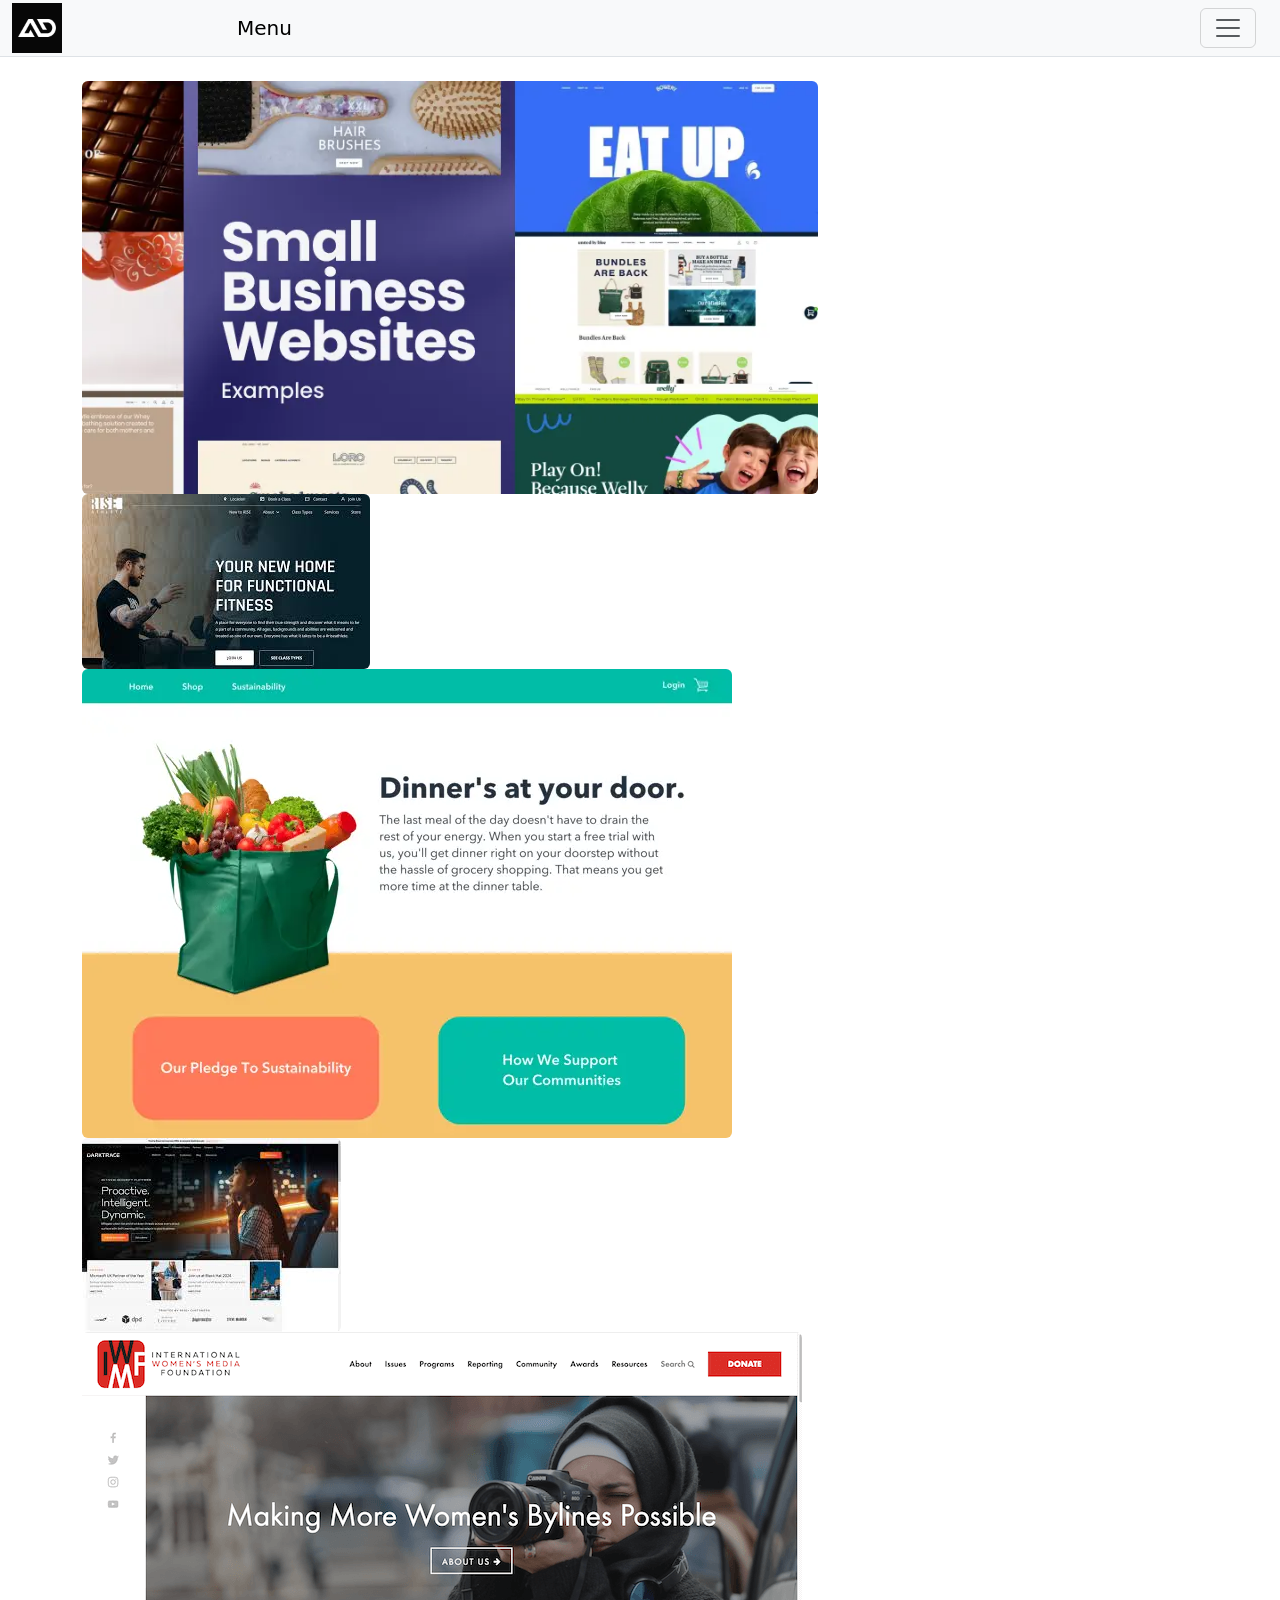
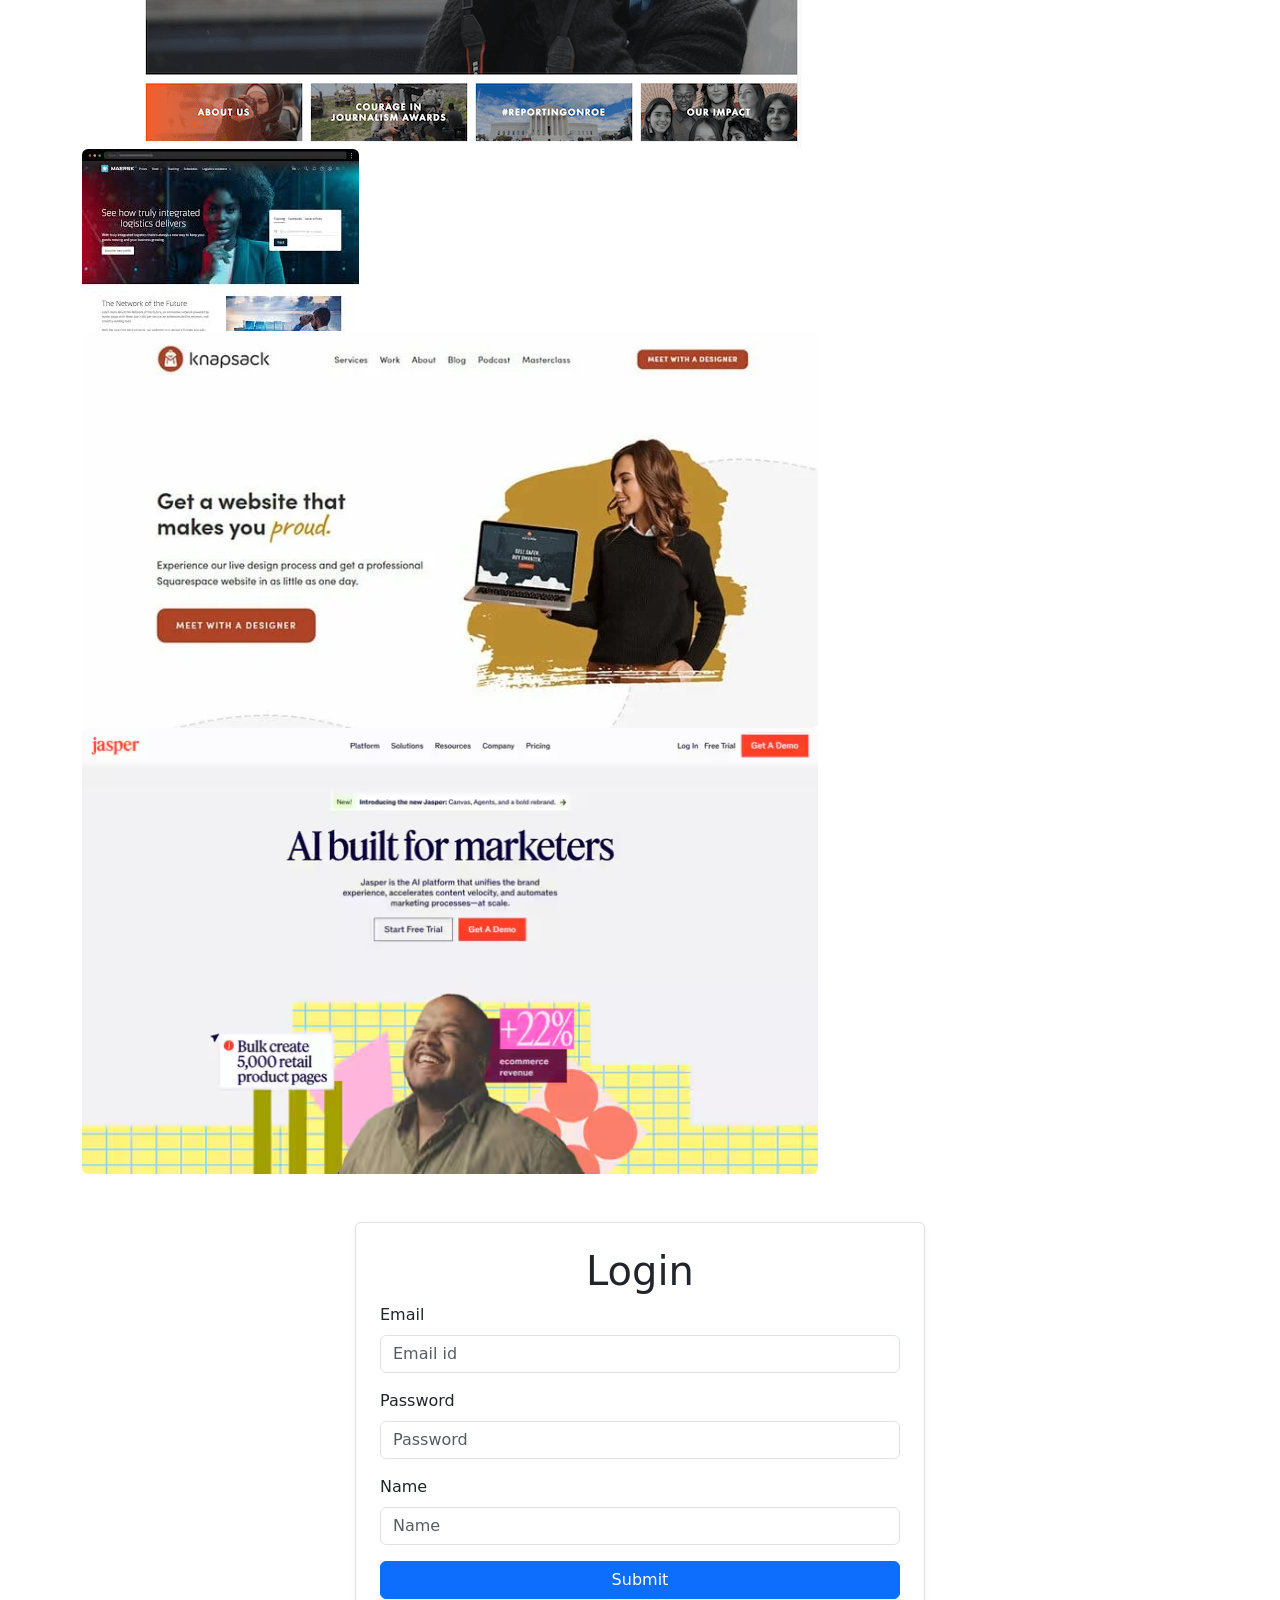
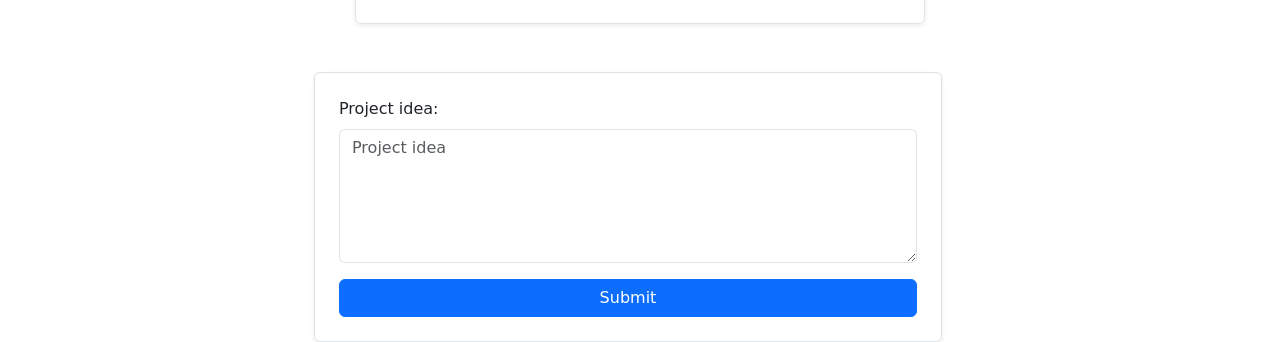
==== index.html @ 994834e5 "first project" ====
<!DOCTYPE html>
<html lang="en">
<head>
    <link href="https://cdn.jsdelivr.net/npm/bootstrap@5.3.3/dist/css/bootstrap.min.css" rel="stylesheet">
    <script src="https://cdn.jsdelivr.net/npm/bootstrap@5.3.3/dist/js/bootstrap.bundle.min.js"></script>
    <meta charset="UTF-8">
    <meta name="viewport" content="width=device-width, initial-scale=1.0">
    <title>Responsive Document</title>
</head>
<body>

    <div class="container-fluid bg-light border-bottom sticky-top">
        <div class="row align-items-center">
            <div class="col-2">
                <img src="images/logo.webp" alt="Logo" class="img-fluid" style="max-height: 50px;">
            </div>
            <div class="col-10">
                <nav class="navbar navbar-light bg-light sticky-top">
    <div class="container-fluid">
        <a class="navbar-brand" href="#">Menu</a>
        
        <button class="navbar-toggler" type="button" data-bs-toggle="collapse"
                data-bs-target="#collapsibleNavbar" aria-controls="collapsibleNavbar" 
                aria-expanded="false" aria-label="Toggle navigation">
            <span class="navbar-toggler-icon"></span>
        </button>

        <div class="collapse navbar-collapse" id="collapsibleNavbar">
            <ul class="navbar-nav">
                <li class="nav-item">
                    <a class="nav-link" href="#home">Home</a>
                </li>
                <li class="nav-item">
                    <a class="nav-link" href="#Project">Project</a>
                </li>
                <li class="nav-item">
                    <a class="nav-link" href="#Aboutus">Log in</a>
                </li>
            </ul>
        </div>
    </div>
</nav>
            </div>
        </div>
    </div>

    <div class="container mt-4" id="home">
        <div class="row"> 
            <div class="col-sm-6 col-md-8"><img src="images/1.webp" class="img-fluid rounded" alt=""></div>
            <div class="col-sm-6 col-md-10"><img src="images/2.jpg" class="img-fluid rounded" alt=""></div>
            <div class="col-sm-6 col-md-8"><img src="images/3.webp" class="img-fluid rounded" alt=""></div>
            <div class="col-sm-6 col-md-10"><img src="images/4.jpg" class="img-fluid rounded" alt=""></div>
            <div class="col-sm-6 col-md-10"><img src="images/6.webp" class="img-fluid rounded" alt=""></div>
            <div class="col-sm-6 col-md-8"><img src="images/5.jpg" class="img-fluid rounded" alt=""></div>
            <div class="col-sm-6 col-md-8"><img src="images/7.webp" class="img-fluid rounded" alt=""></div>
            <div class="col-sm-6 col-md-8"><img src="images/8.avif" class="img-fluid rounded" alt=""></div>
        </div>
    </div>

    <div class="container mt-5 mb-5" id="Aboutus">
        <div class="row justify-content-center">
            <div class="col-md-6 border p-4 shadow-sm rounded">
                <h1 class="text-center">Login</h1>
                <form>
                    <div class="mb-3">
                        <label class="form-label">Email</label>
                        <input type="email" class="form-control" placeholder="Email id">
                    </div>
                    <div class="mb-3">
                        <label class="form-label">Password</label>
                        <input type="password" class="form-control" placeholder="Password">
                    </div>
                    <div class="mb-3">
                        <label class="form-label">Name</label>
                        <input type="text" class="form-control" placeholder="Name">
                    </div>
                    <button type="submit" class="btn btn-primary w-100">Submit</button>
                </form>
            </div>
        </div>
    </div>
    <div class="container-fluid" id="Project">
        <div class="row">
            <div class="row justify-content-center">
            <div class="col-md-6 border p-4 shadow-sm rounded">
                <div class="mb-3">
                    <label for="" class="form-label">Project idea:</label>
                    <textarea name="" id="" cols="40" rows="5" class="form-control" placeholder="Project idea"></textarea>
                </div>
                <button type="submit" class="btn btn-primary w-100">Submit</button>
            </div>
            </div>
        </div>
    </div>
</body>
</html>
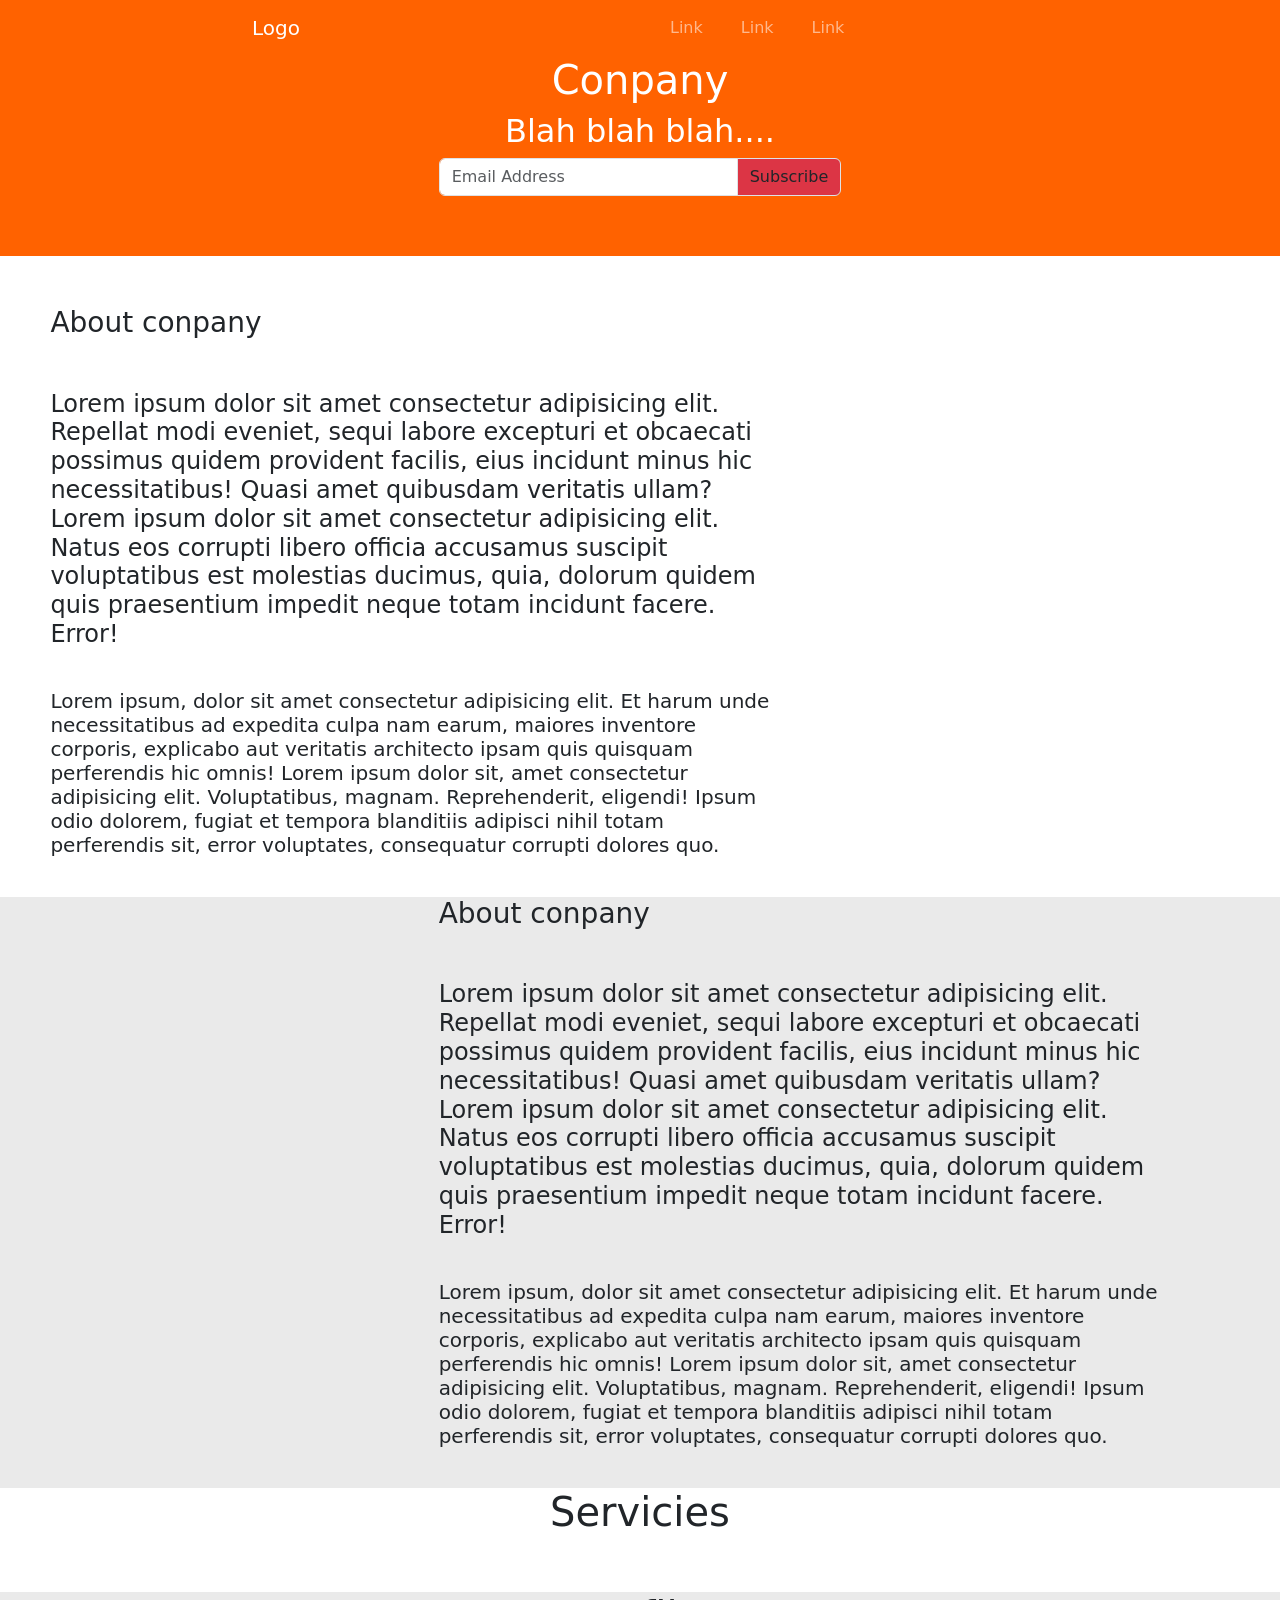
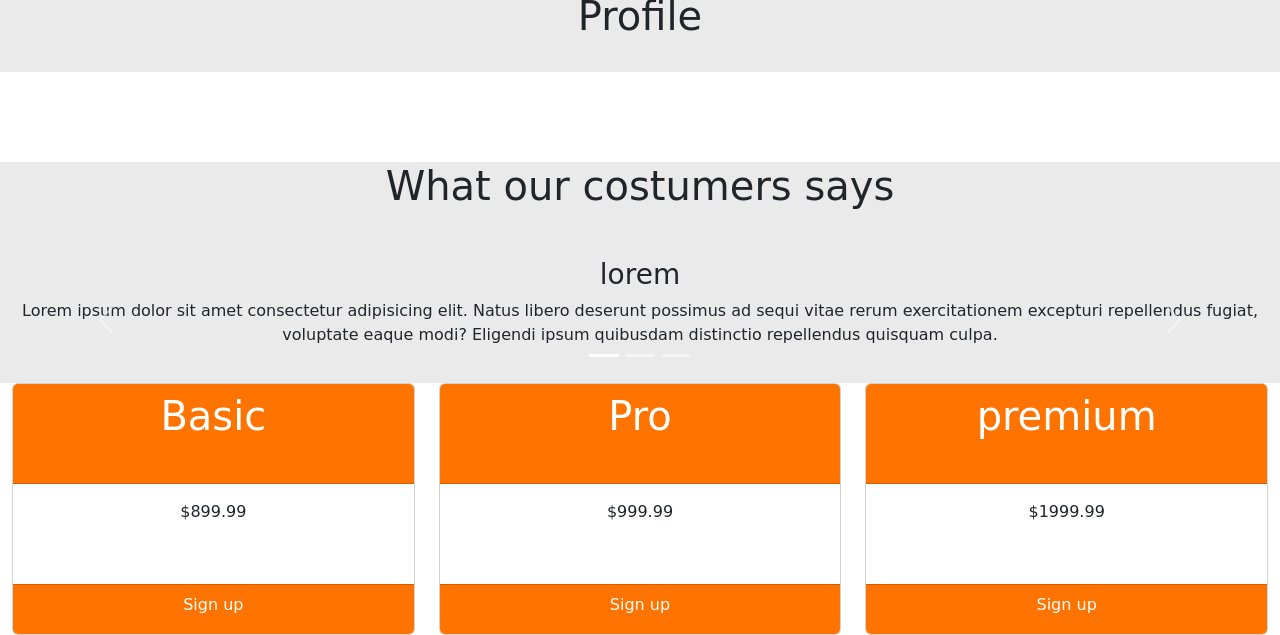
==== commit d8ee7113: "first commit" ====
--- a/index.html
+++ b/index.html
@@ -2,95 +2,187 @@
 <html lang="en">
 <head>
     <link href="https://cdn.jsdelivr.net/npm/bootstrap@5.3.3/dist/css/bootstrap.min.css" rel="stylesheet">
-    <script src="https://cdn.jsdelivr.net/npm/bootstrap@5.3.3/dist/js/bootstrap.bundle.min.js"></script>
+  <script src="https://cdn.jsdelivr.net/npm/bootstrap@5.3.3/dist/js/bootstrap.bundle.min.js"></script>
     <meta charset="UTF-8">
     <meta name="viewport" content="width=device-width, initial-scale=1.0">
-    <title>Responsive Document</title>
+    <title>Document</title>
 </head>
 <body>
+    <nav class="navbar navbar-expand-sm navbar-dark sticky-top" style="background-color: rgb(255, 98, 0);">
+  <div class="container-fluid">
+    <div class="col-md-6">
+        <a class="navbar-brand" href="#" style="padding-left: 240px;">Logo</a>
+    <button class="navbar-toggler" type="button" data-bs-toggle="collapse" data-bs-target="#collapsibleNavbar">
+      <span class="navbar-toggler-icon"></span>
+    </button>
+    </div>
+    <div class="collapse navbar-collapse col-md-6" id="collapsibleNavbar">
+      <ul class="navbar-nav">
+        <li class="nav-item">
+          <a class="nav-link" href="#" style="padding-left: 30px;">Link</a>
+        </li>
+        <li class="nav-item">
+          <a class="nav-link" href="#" style="padding-left: 30px;">Link</a>
+        </li>
+        <li class="nav-item">
+          <a class="nav-link" href="#" style="padding-left: 30px;">Link</a>
+        </li>    
+      </ul>
+    </div>
+  </div>
+</nav>
+<div class="container-fluid text-center text-white" style="background-color: rgb(255, 98, 0); width: 100%; height: 200px;">
+    <div class="row">
+        <div class="col-md-12">
+            <h1>Conpany</h1>
+    <h2>Blah blah blah....</h2>
+        </div>
+        <div class="col-md-4">
+    </div>
+    <div class="col-md-4 text-center">
+        <form action="">
+                <div class="input-group">
+    <input type="text" class="form-control" placeholder="Email Address">
+    <span class="input-group-text bg-danger">Subscribe</span>
+  </div>           
+        </form>
+    </div>
+    <div class="col-md-4"></div>
+    </div>
+</div>
+<div class="container-fluid">
+    <div class="row">
+        <div class="col-md-7" style="padding-top: 50px; margin-left: 3%;">
+            <h3 style="margin-bottom: 50px;">About conpany</h3>
+            <h4 style="margin-bottom: 40px;">Lorem ipsum dolor sit amet consectetur adipisicing elit. Repellat modi eveniet, sequi labore excepturi et obcaecati possimus quidem provident facilis, eius incidunt minus hic necessitatibus! Quasi amet quibusdam veritatis ullam? Lorem ipsum dolor sit amet consectetur adipisicing elit. Natus eos corrupti libero officia accusamus suscipit voluptatibus est molestias ducimus, quia, dolorum quidem quis praesentium impedit neque totam incidunt facere. Error!</h4>
+            <h5 style="margin-bottom: 40px;">Lorem ipsum, dolor sit amet consectetur adipisicing elit. Et harum unde necessitatibus ad expedita culpa nam earum, maiores inventore corporis, explicabo aut veritatis architecto ipsam quis quisquam perferendis hic omnis! Lorem ipsum dolor sit, amet consectetur adipisicing elit. Voluptatibus, magnam. Reprehenderit, eligendi! Ipsum odio dolorem, fugiat et tempora blanditiis adipisci nihil totam perferendis sit, error voluptates, consequatur corrupti dolores quo.</h5>
+        </div>
 
-    <div class="container-fluid bg-light border-bottom sticky-top">
-        <div class="row align-items-center">
-            <div class="col-2">
-                <img src="images/logo.webp" alt="Logo" class="img-fluid" style="max-height: 50px;">
-            </div>
-            <div class="col-10">
-                <nav class="navbar navbar-light bg-light sticky-top">
-    <div class="container-fluid">
-        <a class="navbar-brand" href="#">Menu</a>
-        
-        <button class="navbar-toggler" type="button" data-bs-toggle="collapse"
-                data-bs-target="#collapsibleNavbar" aria-controls="collapsibleNavbar" 
-                aria-expanded="false" aria-label="Toggle navigation">
-            <span class="navbar-toggler-icon"></span>
-        </button>
-
-        <div class="collapse navbar-collapse" id="collapsibleNavbar">
-            <ul class="navbar-nav">
-                <li class="nav-item">
-                    <a class="nav-link" href="#home">Home</a>
-                </li>
-                <li class="nav-item">
-                    <a class="nav-link" href="#Project">Project</a>
-                </li>
-                <li class="nav-item">
-                    <a class="nav-link" href="#Aboutus">Log in</a>
-                </li>
-            </ul>
+        <div class="col-md-4">
+            <img src="images/histogram.png" alt="">
         </div>
     </div>
-</nav>
-            </div>
+</div>
+<div class="container-fluid" style="background-color: rgb(234, 234, 234);">
+    <div class="row">
+        <div class="col-md-4">
+            <img src="images/earth.png" alt="">
+        </div>
+        <div class="col-md-7">
+             <h3 style="margin-bottom: 50px;">About conpany</h3>
+            <h4 style="margin-bottom: 40px;">Lorem ipsum dolor sit amet consectetur adipisicing elit. Repellat modi eveniet, sequi labore excepturi et obcaecati possimus quidem provident facilis, eius incidunt minus hic necessitatibus! Quasi amet quibusdam veritatis ullam? Lorem ipsum dolor sit amet consectetur adipisicing elit. Natus eos corrupti libero officia accusamus suscipit voluptatibus est molestias ducimus, quia, dolorum quidem quis praesentium impedit neque totam incidunt facere. Error!</h4>
+            <h5 style="margin-bottom: 40px;">Lorem ipsum, dolor sit amet consectetur adipisicing elit. Et harum unde necessitatibus ad expedita culpa nam earum, maiores inventore corporis, explicabo aut veritatis architecto ipsam quis quisquam perferendis hic omnis! Lorem ipsum dolor sit, amet consectetur adipisicing elit. Voluptatibus, magnam. Reprehenderit, eligendi! Ipsum odio dolorem, fugiat et tempora blanditiis adipisci nihil totam perferendis sit, error voluptates, consequatur corrupti dolores quo.</h5>
         </div>
     </div>
-
-    <div class="container mt-4" id="home">
-        <div class="row"> 
-            <div class="col-sm-6 col-md-8"><img src="images/1.webp" class="img-fluid rounded" alt=""></div>
-            <div class="col-sm-6 col-md-10"><img src="images/2.jpg" class="img-fluid rounded" alt=""></div>
-            <div class="col-sm-6 col-md-8"><img src="images/3.webp" class="img-fluid rounded" alt=""></div>
-            <div class="col-sm-6 col-md-10"><img src="images/4.jpg" class="img-fluid rounded" alt=""></div>
-            <div class="col-sm-6 col-md-10"><img src="images/6.webp" class="img-fluid rounded" alt=""></div>
-            <div class="col-sm-6 col-md-8"><img src="images/5.jpg" class="img-fluid rounded" alt=""></div>
-            <div class="col-sm-6 col-md-8"><img src="images/7.webp" class="img-fluid rounded" alt=""></div>
-            <div class="col-sm-6 col-md-8"><img src="images/8.avif" class="img-fluid rounded" alt=""></div>
+</div>
+<div class="container-fluid">
+    <div class="row text-center">
+        <div class="col-md-12">
+            <h1>Servicies</h1>
+        </div>
+        <div class="col-md-4">
+            <img class="img-fluid" style="width: 50%;" src="images/button.png" alt="">
+        </div>
+<div class="col-md-4">
+    <img class="img-fluid" style="width: 50%;" src="images/hert.jpg" alt="">
+</div>
+<div class="col-md-4">
+    <img class="img-fluid" style="width: 50%;" src="images/brifcase.webp" alt="">
+</div>
+<div class="col-md-4">
+    <img class="img-fluid" style="width: 50%;" src="images/leaf.png" alt="">
+</div>
+<div class="col-md-4">
+    <img class="img-fluid" style="width: 50%;"  src="images/star.webp" alt="">
+</div>
+        <div class="col-md-4">
+            <img class="img-fluid" style="width: 50%;" src="images/wrench.webp" alt="">
         </div>
     </div>
-
-    <div class="container mt-5 mb-5" id="Aboutus">
-        <div class="row justify-content-center">
-            <div class="col-md-6 border p-4 shadow-sm rounded">
-                <h1 class="text-center">Login</h1>
-                <form>
-                    <div class="mb-3">
-                        <label class="form-label">Email</label>
-                        <input type="email" class="form-control" placeholder="Email id">
-                    </div>
-                    <div class="mb-3">
-                        <label class="form-label">Password</label>
-                        <input type="password" class="form-control" placeholder="Password">
-                    </div>
-                    <div class="mb-3">
-                        <label class="form-label">Name</label>
-                        <input type="text" class="form-control" placeholder="Name">
-                    </div>
-                    <button type="submit" class="btn btn-primary w-100">Submit</button>
-                </form>
-            </div>
+</div>
+<div class="container-fluid" style="background-color: rgb(234, 234, 234);">
+    <div class="row text-center">
+        <div class="col-md-12">
+            <h1>Profile</h1>
+        </div>
+        <div class="col-md-4">
+    <img class="img-fluid"  src="images/newyork.jpg" alt="">
+</div>
+<div class="col-md-4">
+    <img class="img-fluid"   src="images/paris.jpg" alt="">
+</div>
+        <div class="col-md-4">
+            <img class="img-fluid"  src="images/sanfran.jpg" alt="">
         </div>
     </div>
-    <div class="container-fluid" id="Project">
-        <div class="row">
-            <div class="row justify-content-center">
-            <div class="col-md-6 border p-4 shadow-sm rounded">
-                <div class="mb-3">
-                    <label for="" class="form-label">Project idea:</label>
-                    <textarea name="" id="" cols="40" rows="5" class="form-control" placeholder="Project idea"></textarea>
-                </div>
-                <button type="submit" class="btn btn-primary w-100">Submit</button>
-            </div>
-            </div>
+</div>
+<div class="container-fluid text-center" style="margin-top: 90px; background-color: rgb(234, 234, 234);">
+    <div class="row">
+        <div class="col-md-12">
+            <H1>What our costumers says</H1>
+        </div>
+        <div class="col-md-12">
+            <!-- Carousel -->
+<div id="demo" class="carousel slide" data-bs-ride="carousel">
+
+  <!-- Indicators/dots -->
+  <div class="carousel-indicators">
+    <button type="button" data-bs-target="#demo" data-bs-slide-to="0" class="active"></button>
+    <button type="button" data-bs-target="#demo" data-bs-slide-to="1"></button>
+    <button type="button" data-bs-target="#demo" data-bs-slide-to="2"></button>
+  </div>
+
+  <!-- The slideshow/carousel -->
+  <div class="carousel-inner text-center">
+    <div class="carousel-item active" style="margin-top: 40px; margin-bottom: 20px;">
+      <h3>lorem</h3>
+      <p>Lorem ipsum dolor sit amet consectetur adipisicing elit. Natus libero deserunt possimus ad sequi vitae rerum exercitationem excepturi repellendus fugiat, voluptate eaque modi? Eligendi ipsum quibusdam distinctio repellendus quisquam culpa.</p>
+    </div>
+    <div class="carousel-item" style="margin-top: 40px; margin-bottom: 20px;">
+      <h3>lorem</h3>
+      <p>Lorem ipsum dolor sit amet consectetur adipisicing elit. Natus libero deserunt possimus ad sequi vitae rerum exercitationem excepturi repellendus fugiat, voluptate eaque modi? Eligendi ipsum quibusdam distinctio repellendus quisquam culpa.</p>
+    </div>
+    <div class="carousel-item" style="margin-top: 40px; margin-bottom: 20px;">
+      <h3>lorem</h3>
+      <p>Lorem ipsum dolor sit amet consectetur adipisicing elit. Natus libero deserunt possimus ad sequi vitae rerum exercitationem excepturi repellendus fugiat, voluptate eaque modi? Eligendi ipsum quibusdam distinctio repellendus quisquam culpa.</p>
+    </div>
+  </div>
+
+  <!-- Left and right controls/icons -->
+  <button class="carousel-control-prev" type="button" data-bs-target="#demo" data-bs-slide="prev" style="margin-top: 40px;">
+    <span class="carousel-control-prev-icon"></span>
+  </button>
+  <button class="carousel-control-next" type="button" data-bs-target="#demo" data-bs-slide="next" style="margin-top: 40px;">
+    <span class="carousel-control-next-icon"></span>
+  </button>
+</div>
         </div>
     </div>
+</div>
+<div class="container-fluid text-center">
+    <div class="row">
+        <div class="col-md-4" style="height: 250px;">
+            <div class="card">
+    <div class="card-header text-white" style="background-color: rgb(255, 115, 0); height: 100px;"><div style="background-color: rgb(255, 115, 0);"><h1>Basic</h1></div></div>
+    <div class="card-body" style="height: 100px;">$899.99</div> 
+    <div class="card-footer text-white" style="background-color: rgb(255, 115, 0); height: 50px;">Sign up</div>
+  </div>
+        </div>
+         <div class="col-md-4" style="height: 250px;">
+            <div class="card">
+    <div class="card-header text-white" style="background-color: rgb(255, 115, 0); height: 100px;"><div style="background-color: rgb(255, 115, 0);"><h1>Pro</h1></div></div>
+    <div class="card-body" style="height: 100px;">$999.99</div> 
+    <div class="card-footer text-white" style="background-color: rgb(255, 115, 0); height: 50px;">Sign up</div>
+  </div>
+        </div>
+         <div class="col-md-4" style="height: 250px;">
+            <div class="card">
+    <div class="card-header text-white" style="background-color: rgb(255, 115, 0); height: 100px;"><div style="background-color: rgb(255, 115, 0);"><h1>premium</h1></div></div>
+    <div class="card-body" style="height: 100px;">$1999.99</div> 
+    <div class="card-footer text-white" style="background-color: rgb(255, 115, 0); height: 50px;">Sign up</div>
+  </div>
+        </div>
+    </div>
+</div>
 </body>
 </html>
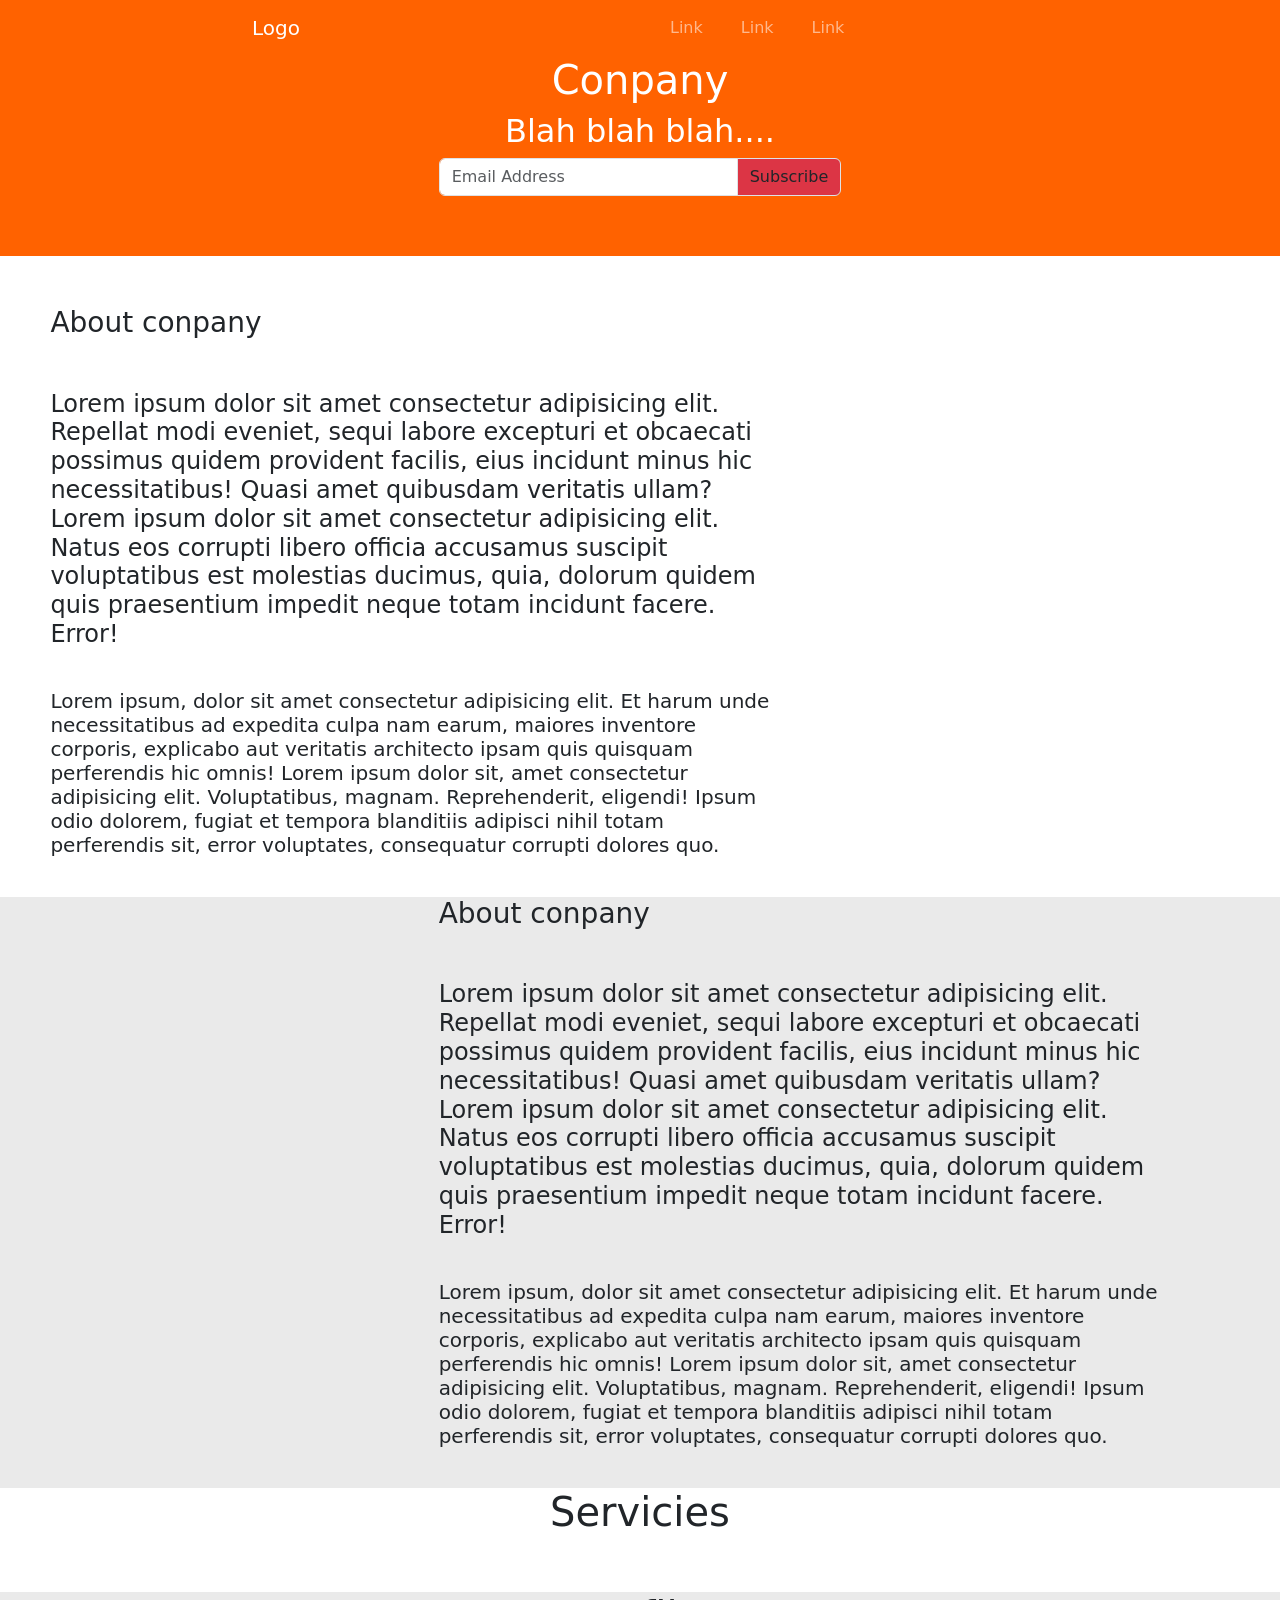
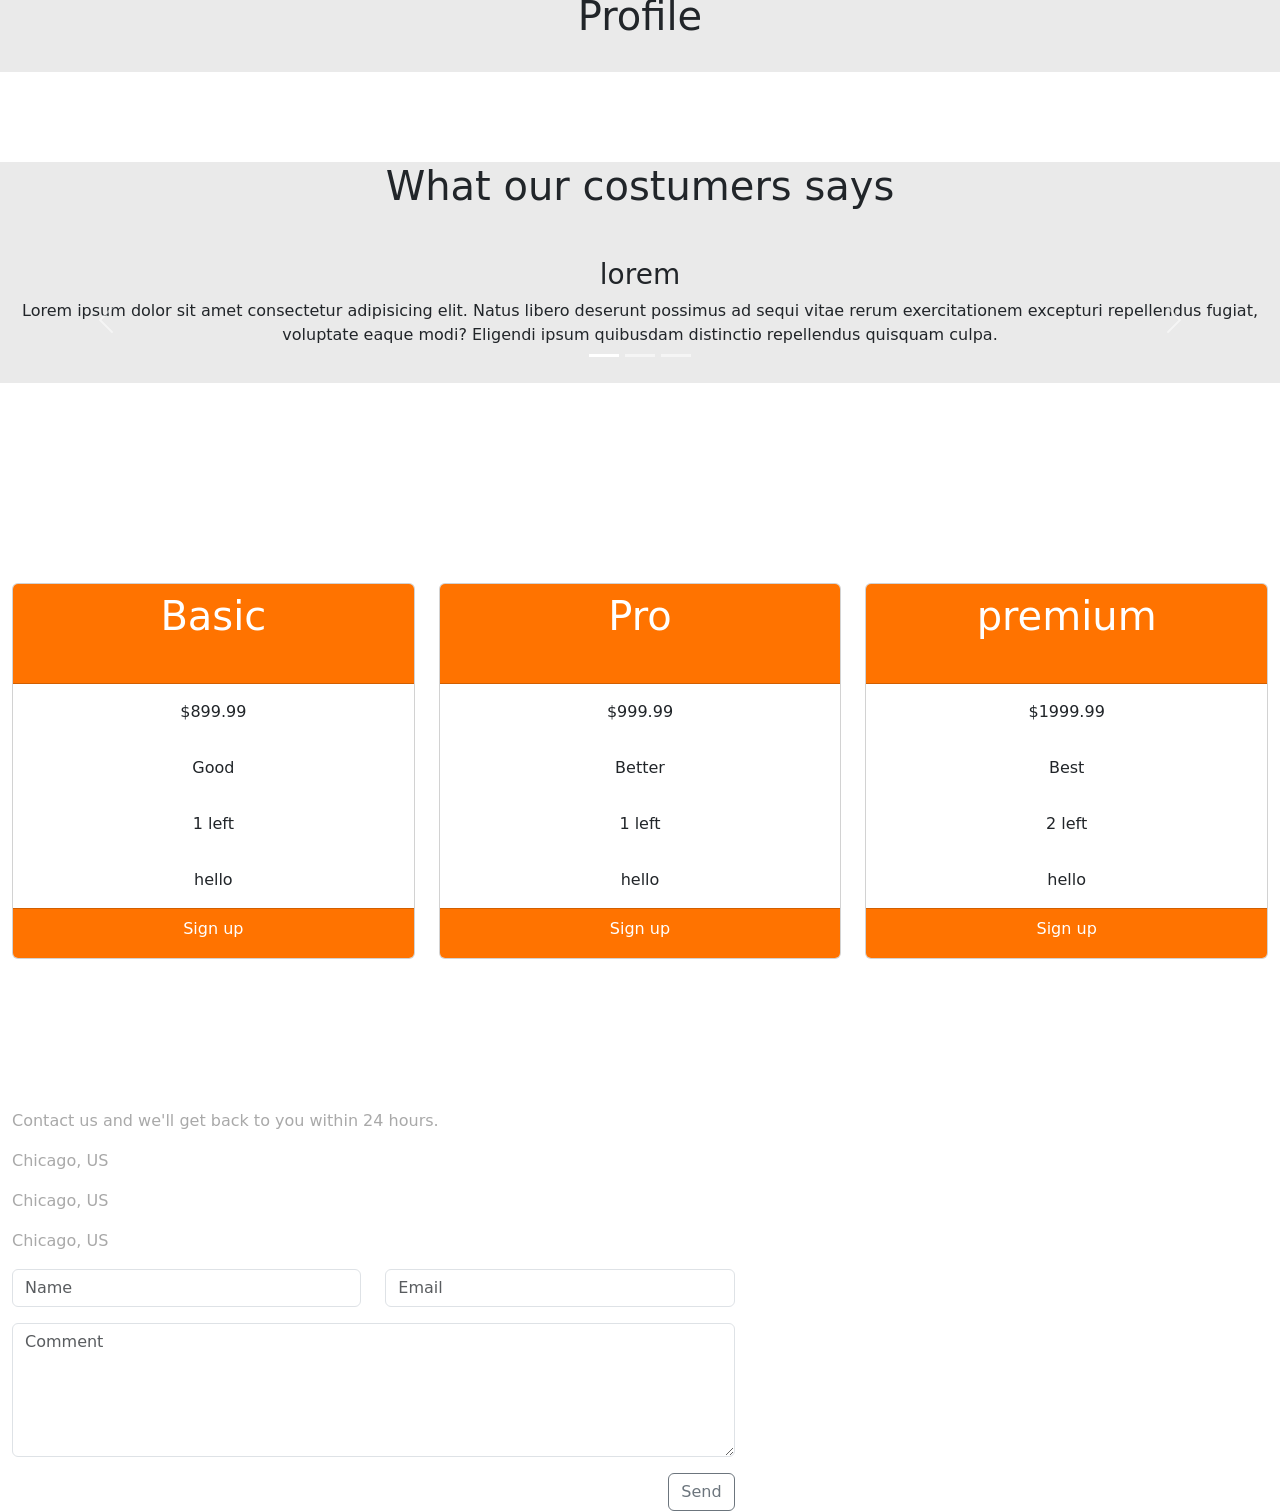
==== commit b8a7f1a0: "First commit" ====
--- a/index.html
+++ b/index.html
@@ -159,30 +159,67 @@
         </div>
     </div>
 </div>
-<div class="container-fluid text-center">
-    <div class="row">
-        <div class="col-md-4" style="height: 250px;">
+<div class="container-fluid text-center" style="margin-top: 200px;">
+    <div class="row">
+        <div class="col-md-4">
             <div class="card">
     <div class="card-header text-white" style="background-color: rgb(255, 115, 0); height: 100px;"><div style="background-color: rgb(255, 115, 0);"><h1>Basic</h1></div></div>
-    <div class="card-body" style="height: 100px;">$899.99</div> 
+    <div class="card-body">$899.99</div>
+    <div class="card-body">Good</div> 
+    <div class="card-body">1 left</div>
+    <div class="card-body">hello</div>
     <div class="card-footer text-white" style="background-color: rgb(255, 115, 0); height: 50px;">Sign up</div>
   </div>
         </div>
-         <div class="col-md-4" style="height: 250px;">
+         <div class="col-md-4">
             <div class="card">
     <div class="card-header text-white" style="background-color: rgb(255, 115, 0); height: 100px;"><div style="background-color: rgb(255, 115, 0);"><h1>Pro</h1></div></div>
-    <div class="card-body" style="height: 100px;">$999.99</div> 
+    <div class="card-body">$999.99</div>
+    <div class="card-body">Better</div> 
+    <div class="card-body">1 left</div>
+    <div class="card-body">hello</div>
     <div class="card-footer text-white" style="background-color: rgb(255, 115, 0); height: 50px;">Sign up</div>
   </div>
         </div>
-         <div class="col-md-4" style="height: 250px;">
+         <div class="col-md-4">
             <div class="card">
     <div class="card-header text-white" style="background-color: rgb(255, 115, 0); height: 100px;"><div style="background-color: rgb(255, 115, 0);"><h1>premium</h1></div></div>
-    <div class="card-body" style="height: 100px;">$1999.99</div> 
+    <div class="card-body">$1999.99</div>
+    <div class="card-body">Best</div> 
+    <div class="card-body">2 left</div>
+    <div class="card-body">hello</div>
     <div class="card-footer text-white" style="background-color: rgb(255, 115, 0); height: 50px;">Sign up</div>
   </div>
         </div>
     </div>
+</div>
+<div class="container-fluid" style="margin-top: 150px;">
+    <div class="row">
+        <div class="col-md-6">
+            <p class="text-disable" style="color: darkgray;">Contact us and we'll get back to you within 24 hours.</p>
+            <p class="text-disable" style="color: darkgray;"> Chicago, US</p>
+            <p class="text-disable" style="color: darkgray;"> Chicago, US</p>
+            <p class="text-disable" style="color: darkgray;"> Chicago, US</p>
+        </div>
+       <div class="col-sm-7">
+  <div class="row">
+    <div class="col-sm-6 mb-3">
+      <input class="form-control" id="name" name="name" placeholder="Name" type="text" required>
+    </div>
+    <div class="col-sm-6 mb-3">
+      <input class="form-control" id="email" name="email" placeholder="Email" type="email" required>
+    </div>
+  </div>
+  
+  <div class="mb-3">
+    <textarea class="form-control" id="comments" name="comments" placeholder="Comment" rows="5"></textarea>
+  </div>
+
+  <div class="row">
+    <div class="col-sm-12">
+      <button class="btn btn-outline-secondary float-end" type="submit">Send</button>
+    </div>
+  </div>
 </div>
 </body>
 </html>
